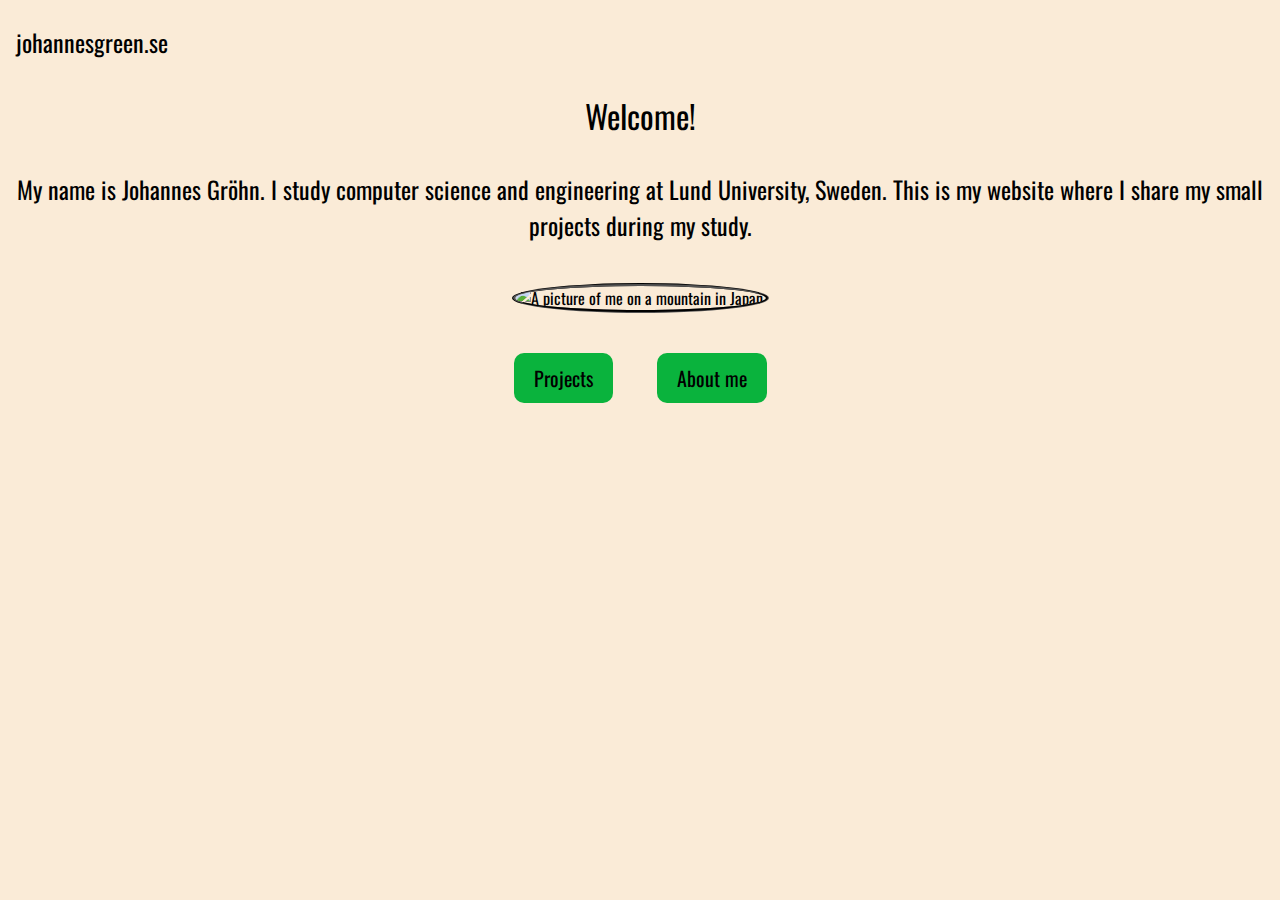
==== index.html @ 3fa28c0b "Added buttons and rick roll" ====
<!DOCTYPE html>
<html lang="en">
<head>
    <meta charset="UTF-8">
    <meta name="viewport" content="width=device-width, initial-scale=1.0">
    <title>johannesgreen.se</title>
    <link rel="preconnect" href="https://fonts.googleapis.com">
    <link rel="preconnect" href="https://fonts.gstatic.com" crossorigin>
    <link href="https://fonts.googleapis.com/css2?family=Oswald:wght@200..700&display=swap" rel="stylesheet">
    <link rel="stylesheet" href="stylesheets/frontPage.css">
</head>
<body>
    <p class="website">johannesgreen.se</p>
    
    <div class="container">
        <div class="text-box">
            <p class="title">Welcome!</p>
            <p class="info">My name is Johannes Gröhn. I study computer science 
                and engineering at Lund University, Sweden. This is my website
                where I share my small projects during my study. 
            </p>
        </div>
    
        <img class="photo" src="images/me.jpg" alt="A picture of me on a mountain in Japan.">

        <div class="button-box">
            <button class="projects-button">Projects</button>
            <a href="https://youtu.be/dQw4w9WgXcQ?si=fIvZq1pwqeM_3T6_">
                <button class="about-button">About me</button>
            </a>
        </div>
    </div>      
    

</body>
</html>
---- stylesheets/frontPage.css ----
body {
    font-family: Oswald, sans-serif;
    margin: 0;
    background-color: antiquewhite;
}

.website {
    padding-left: 16px;
    color: black;
    font-size: x-large;
}

.container {
    align-items: center;
    text-align: center;
    margin-bottom: 16px;
}

.text-box {
    align-items: center;
    text-align: center;
    margin-bottom: 40px;
}

.photo {
    width: 300px;
    height: 300px;
    border-radius: 50%;
    object-fit: cover;
    border-style: groove;
    border-color: black;
    margin-bottom: 40px;
}

.title {
    color: black;
    font-size: xx-large;
}

.info {
    color: black;
    font-size: x-large;
}

button {
    cursor: pointer;
    padding: 10px 20px 10px 20px;
    border-style: none;
    background-color: rgb(10, 179, 61);
    border-radius: 10px;
    font-family: Oswald;
    font-size: 20px;
    color: black;
}

.projects-button {
    margin-right: 40px;
}
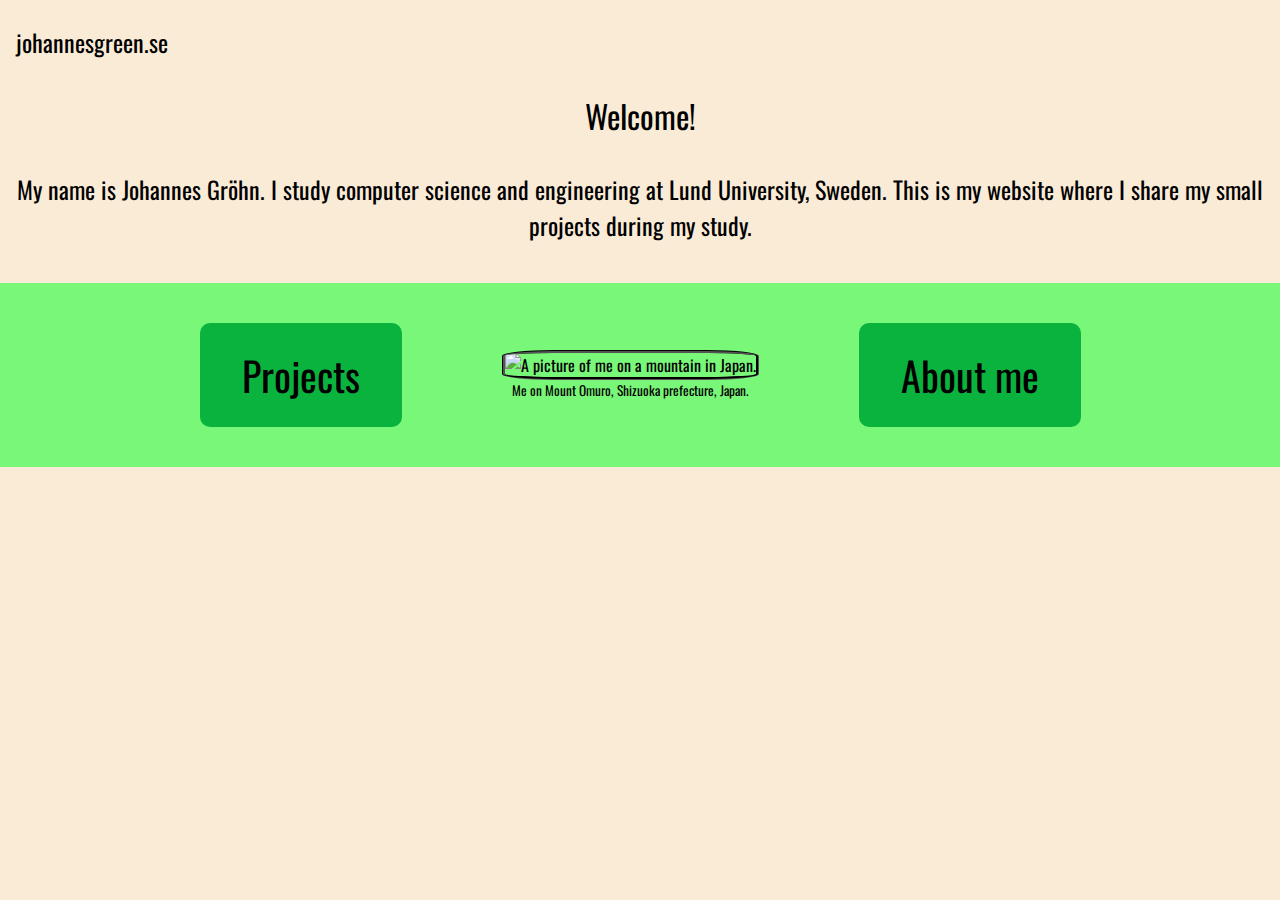
==== commit 68f973c5: "Buttons on each side of photo. Green box." ====
--- a/index.html
+++ b/index.html
@@ -21,10 +21,14 @@
             </p>
         </div>
     
-        <img class="photo" src="images/me.jpg" alt="A picture of me on a mountain in Japan.">
+        
 
         <div class="button-box">
             <button class="projects-button">Projects</button>
+            <div class="photo-box">
+                <img class="photo" src="images/me.jpg" alt="A picture of me on a mountain in Japan.">
+                <p class="photo-text">Me on Mount Omuro, Shizuoka prefecture, Japan.</p>
+            </div>
             <a href="https://youtu.be/dQw4w9WgXcQ?si=fIvZq1pwqeM_3T6_">
                 <button class="about-button">About me</button>
             </a>
--- a/stylesheets/frontPage.css
+++ b/stylesheets/frontPage.css
@@ -6,7 +6,6 @@
 
 .website {
     padding-left: 16px;
-    color: black;
     font-size: x-large;
 }
 
@@ -25,35 +24,50 @@
 .photo {
     width: 300px;
     height: 300px;
-    border-radius: 50%;
+    border-radius: 20%;
     object-fit: cover;
     border-style: groove;
     border-color: black;
-    margin-bottom: 40px;
+    
 }
 
 .title {
-    color: black;
     font-size: xx-large;
 }
 
 .info {
-    color: black;
     font-size: x-large;
+}
+
+.button-box {
+    display: flex;
+    align-items: center;
+    gap: 100px;
+    justify-content: center;
+    background-color: rgb(121, 247, 121);
+    padding-top: 40px;
+    padding-bottom: 40px
+}
+
+.photo-text {
+    margin: 0;
+    font-size: smaller;
 }
 
 button {
     cursor: pointer;
-    padding: 10px 20px 10px 20px;
-    border-style: none;
+    padding: 20px 40px 20px 40px;
+    border-style: solid;
+    border-color: rgb(10, 179, 61);
     background-color: rgb(10, 179, 61);
     border-radius: 10px;
     font-family: Oswald;
-    font-size: 20px;
-    color: black;
+    font-size: 40px;
+    transition: border-color 0.3s;
+
 }
 
-.projects-button {
-    margin-right: 40px;
+button:hover {
+    border-color: black;
 }
 
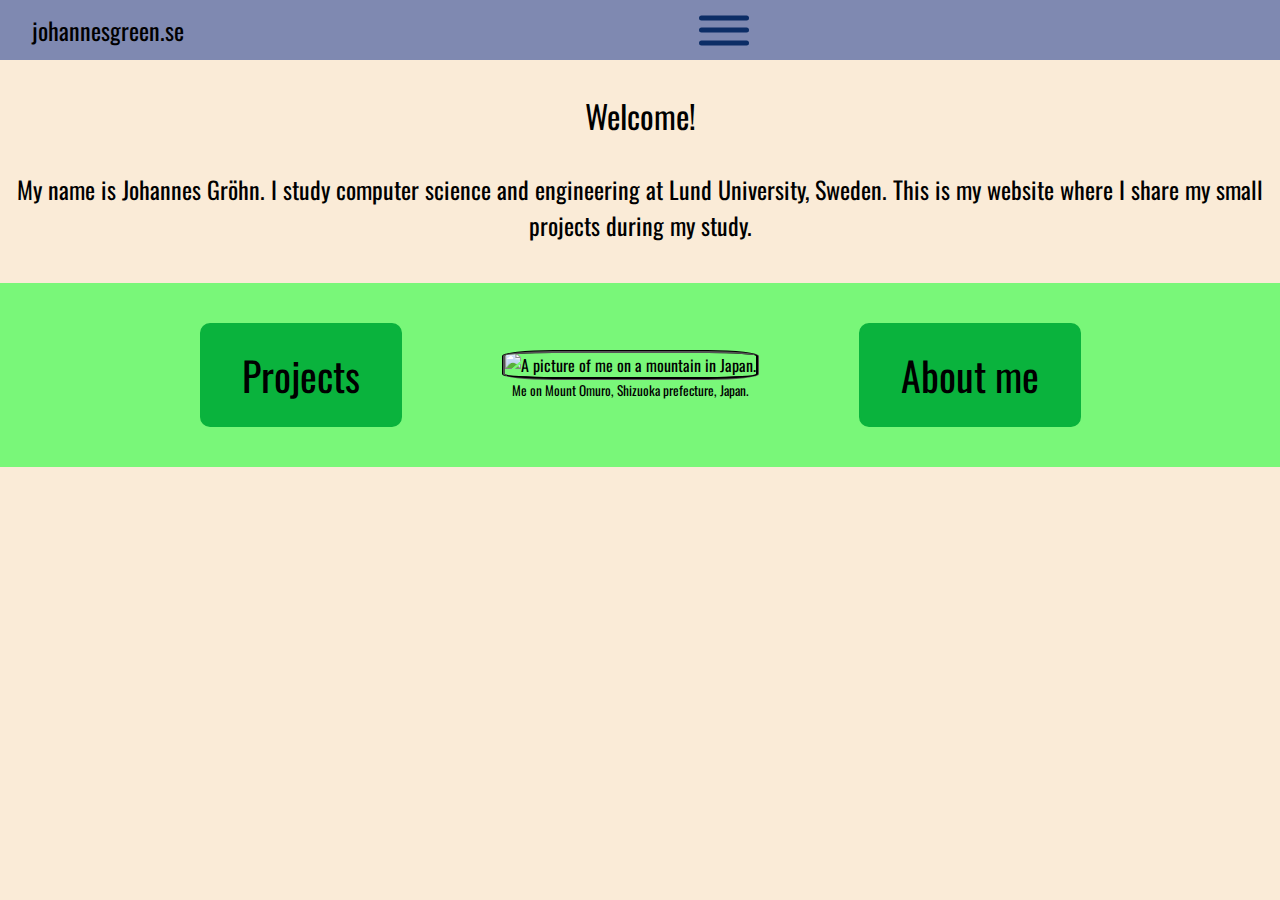
==== commit 4d3dd7a5: "Started building a hamburger menu from a youtube tutorial." ====
--- a/index.html
+++ b/index.html
@@ -10,7 +10,19 @@
     <link rel="stylesheet" href="stylesheets/frontPage.css">
 </head>
 <body>
-    <p class="website">johannesgreen.se</p>
+    
+
+    <div class="off-screen-menu"></div>
+
+    <nav>
+        <p class="website">johannesgreen.se</p>
+        <div class="ham-menu">
+            <span></span>
+            <span></span>
+            <span></span>
+        </div>
+    </nav>
+
     
     <div class="container">
         <div class="text-box">
@@ -24,12 +36,14 @@
         
 
         <div class="button-box">
-            <button class="projects-button">Projects</button>
+            <a href="projects.html">
+                <button class="projects-button" href="projects.html">Projects</button>
+            </a>
             <div class="photo-box">
                 <img class="photo" src="images/me.jpg" alt="A picture of me on a mountain in Japan.">
                 <p class="photo-text">Me on Mount Omuro, Shizuoka prefecture, Japan.</p>
             </div>
-            <a href="https://youtu.be/dQw4w9WgXcQ?si=fIvZq1pwqeM_3T6_">
+            <a href="about.html">
                 <button class="about-button">About me</button>
             </a>
         </div>
--- a/stylesheets/frontPage.css
+++ b/stylesheets/frontPage.css
@@ -7,6 +7,62 @@
 .website {
     padding-left: 16px;
     font-size: x-large;
+}
+
+.off-screen-menu {
+    background-color: rgb(34, 37, 49);
+    height: 100vh;
+    width: 100%;
+    max-width: 450px;
+    position: fixed;
+    top: 0;
+    right: -450px;
+    flex-direction: column;
+    align-items: center;
+    text-align: center;
+    font-size: 3rem;
+    transition: .3s ease;
+}
+
+nav {
+    padding: 0 16px;
+    display: flex;
+    background-color: rgb(127, 137, 177);
+    justify-content: space-between;
+    align-items: center;
+    height: 60px;
+}
+
+.ham-menu {
+    height: 50px;
+    width: 50px;
+    margin: auto;
+    position: relative;
+    cursor: pointer;
+}
+
+.ham-menu span {
+    height: 5px;
+    width: 50px;
+    background-color: #0c2d66;
+    border-radius: 25px;
+    position: absolute;
+    top: 50%;
+    left: 50%;
+    transform: translate(-50%, -50%);
+    transition: .3s ease;
+}
+
+.ham-menu span:nth-child(1) {
+    top: 25%;
+}
+
+.ham-menu span:nth-child(3) {
+    top: 75%;
+}
+
+.off-screen-menu:active {
+    right: 0;
 }
 
 .container {
@@ -64,7 +120,7 @@
     font-family: Oswald;
     font-size: 40px;
     transition: border-color 0.3s;
-
+    
 }
 
 button:hover {
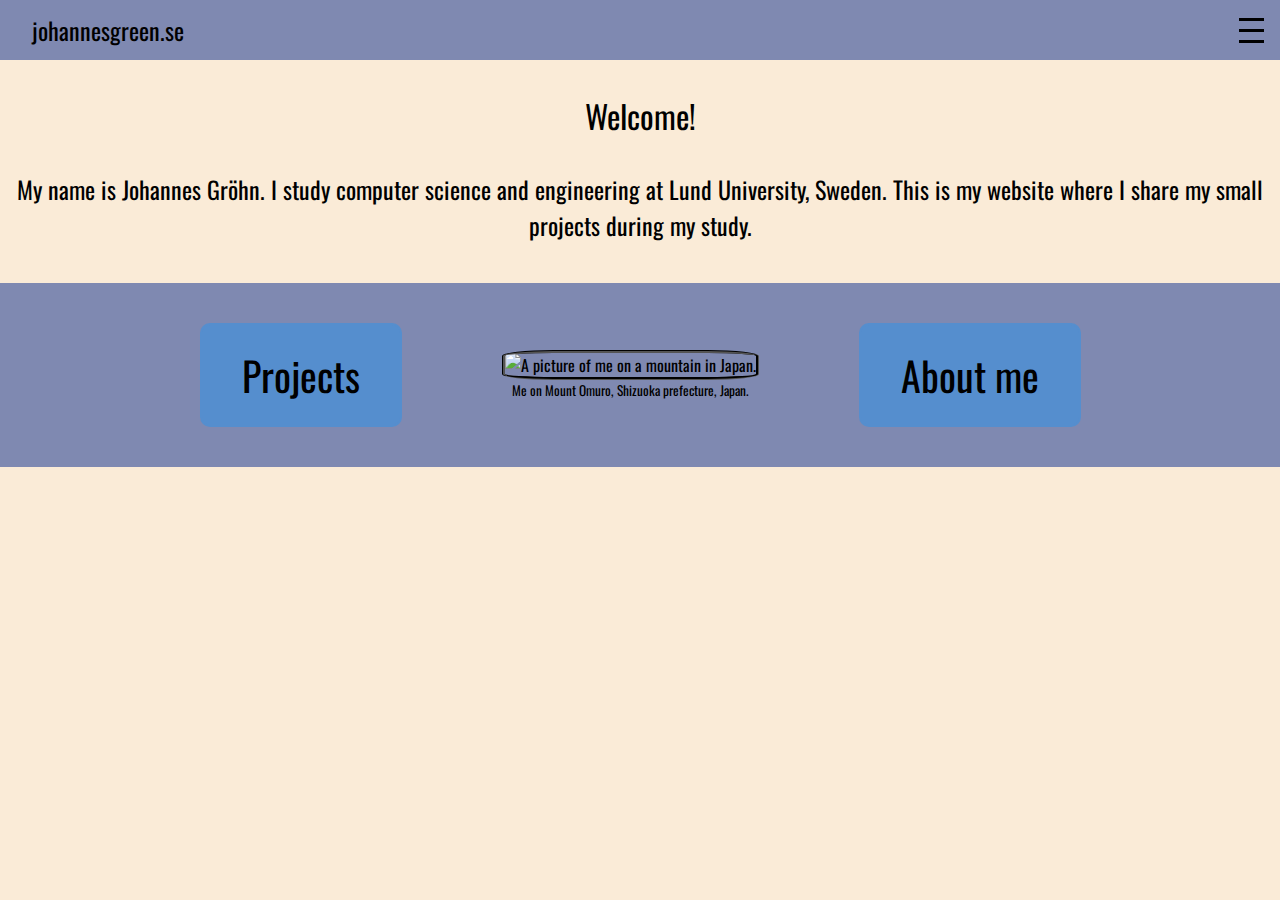
==== commit 143f9a8f: "Hamburger menu done with help of copilot (mostly copilot)" ====
--- a/index.html
+++ b/index.html
@@ -8,6 +8,7 @@
     <link rel="preconnect" href="https://fonts.gstatic.com" crossorigin>
     <link href="https://fonts.googleapis.com/css2?family=Oswald:wght@200..700&display=swap" rel="stylesheet">
     <link rel="stylesheet" href="stylesheets/frontPage.css">
+    <script src="scripts/hamburger.js" defer></script>
 </head>
 <body>
     
@@ -16,10 +17,14 @@
 
     <nav>
         <p class="website">johannesgreen.se</p>
-        <div class="ham-menu">
-            <span></span>
-            <span></span>
-            <span></span>
+        <div class="hamburger-menu">
+            <div class="bar"></div>
+            <div class="bar"></div>
+            <div class="bar"></div>
+        </div>
+        <div class="menu-items">
+            <a href="projects.html">Projects</a>
+            <a href="about.html">About me</a>
         </div>
     </nav>
 
--- a/stylesheets/frontPage.css
+++ b/stylesheets/frontPage.css
@@ -9,20 +9,6 @@
     font-size: x-large;
 }
 
-.off-screen-menu {
-    background-color: rgb(34, 37, 49);
-    height: 100vh;
-    width: 100%;
-    max-width: 450px;
-    position: fixed;
-    top: 0;
-    right: -450px;
-    flex-direction: column;
-    align-items: center;
-    text-align: center;
-    font-size: 3rem;
-    transition: .3s ease;
-}
 
 nav {
     padding: 0 16px;
@@ -33,36 +19,44 @@
     height: 60px;
 }
 
-.ham-menu {
-    height: 50px;
-    width: 50px;
-    margin: auto;
-    position: relative;
+.hamburger-menu {
+    display: flex;
+    flex-direction: column;
     cursor: pointer;
+    margin-left: auto;
 }
 
-.ham-menu span {
-    height: 5px;
-    width: 50px;
-    background-color: #0c2d66;
-    border-radius: 25px;
-    position: absolute;
-    top: 50%;
-    left: 50%;
-    transform: translate(-50%, -50%);
-    transition: .3s ease;
+.hamburger-menu .bar {
+    width: 25px;
+    height: 3px;
+    background-color: black;
+    margin: 4px 0;
+    transition: 0.3s;
 }
 
-.ham-menu span:nth-child(1) {
-    top: 25%;
+.menu-items {
+    display: none;
+    flex-direction: column;
+    position: absolute;
+    top: 60px;
+    right: 0px;
+    background-color: rgb(127, 137, 177);
+    border: 1px solid black;
 }
 
-.ham-menu span:nth-child(3) {
-    top: 75%;
+.menu-items a {
+    text-decoration: none;
+    color: black;
+    padding: 10px;
+    border-bottom: 1px solid black;
 }
 
-.off-screen-menu:active {
-    right: 0;
+.menu-items a:last-child {
+    border-bottom: none;
+}
+
+.menu-items.show {
+    display: flex;
 }
 
 .container {
@@ -100,7 +94,7 @@
     align-items: center;
     gap: 100px;
     justify-content: center;
-    background-color: rgb(121, 247, 121);
+    background-color:rgb(127, 137, 177);
     padding-top: 40px;
     padding-bottom: 40px
 }
@@ -114,8 +108,8 @@
     cursor: pointer;
     padding: 20px 40px 20px 40px;
     border-style: solid;
-    border-color: rgb(10, 179, 61);
-    background-color: rgb(10, 179, 61);
+    border-color: rgb(85, 142, 206);
+    background-color: rgb(85, 142, 206);
     border-radius: 10px;
     font-family: Oswald;
     font-size: 40px;
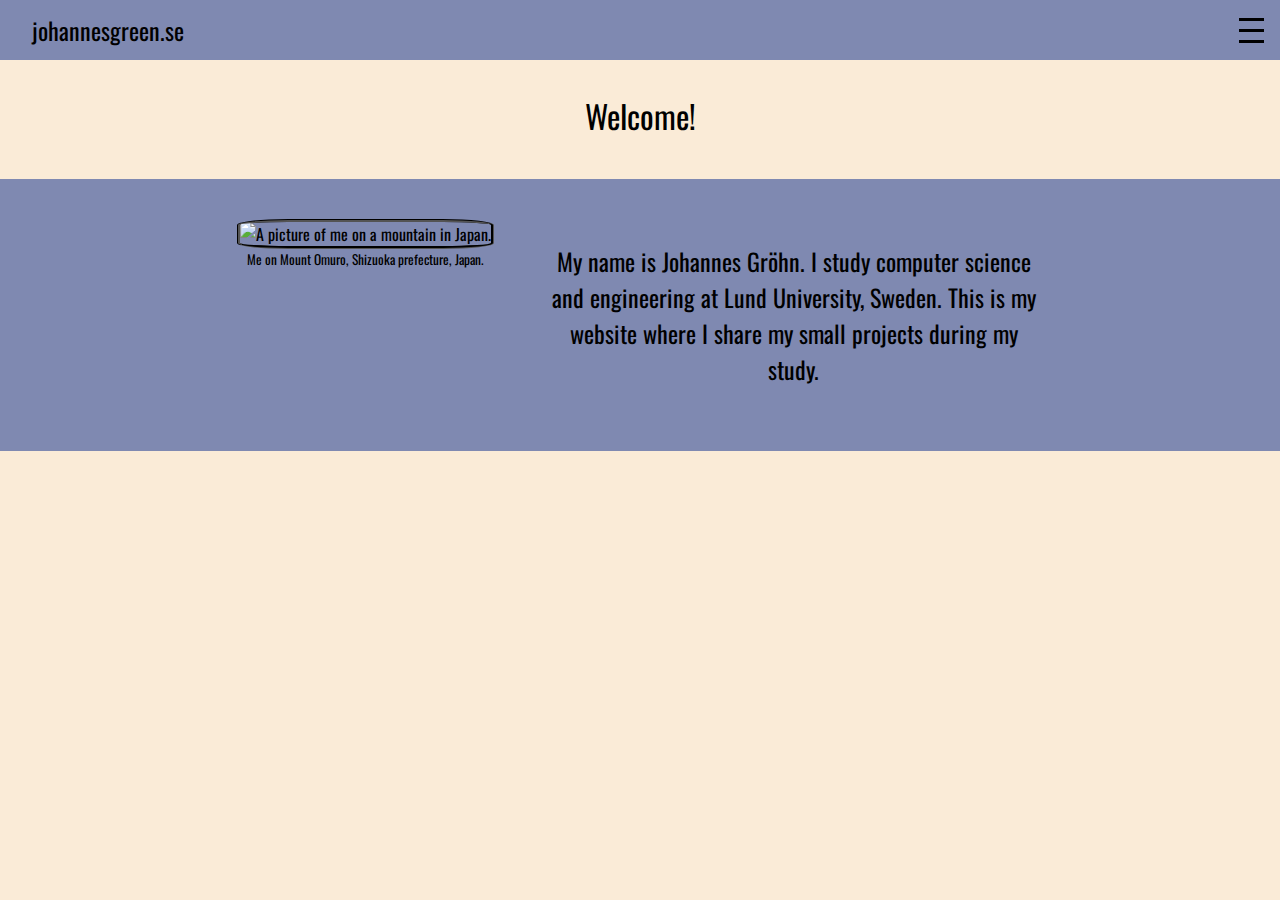
==== commit 261fa6d9: "Fixed home screen a bit" ====
--- a/index.html
+++ b/index.html
@@ -32,25 +32,22 @@
     <div class="container">
         <div class="text-box">
             <p class="title">Welcome!</p>
-            <p class="info">My name is Johannes Gröhn. I study computer science 
-                and engineering at Lund University, Sweden. This is my website
-                where I share my small projects during my study. 
-            </p>
         </div>
     
         
 
-        <div class="button-box">
-            <a href="projects.html">
-                <button class="projects-button" href="projects.html">Projects</button>
-            </a>
+        <div class="center-box">
             <div class="photo-box">
                 <img class="photo" src="images/me.jpg" alt="A picture of me on a mountain in Japan.">
                 <p class="photo-text">Me on Mount Omuro, Shizuoka prefecture, Japan.</p>
             </div>
-            <a href="about.html">
-                <button class="about-button">About me</button>
-            </a>
+            <div class="info-box">
+                <p class="info">My name is Johannes Gröhn. I study computer science 
+                    and engineering at Lund University, Sweden. This is my website
+                    where I share my small projects during my study. 
+                </p>
+            </div>
+
         </div>
     </div>      
     
--- a/stylesheets/frontPage.css
+++ b/stylesheets/frontPage.css
@@ -89,10 +89,14 @@
     font-size: x-large;
 }
 
-.button-box {
+.info-box {
+    width: 500px;
+}
+
+.center-box {
     display: flex;
-    align-items: center;
-    gap: 100px;
+    align-items: space-between;
+    gap: 50px;
     justify-content: center;
     background-color:rgb(127, 137, 177);
     padding-top: 40px;
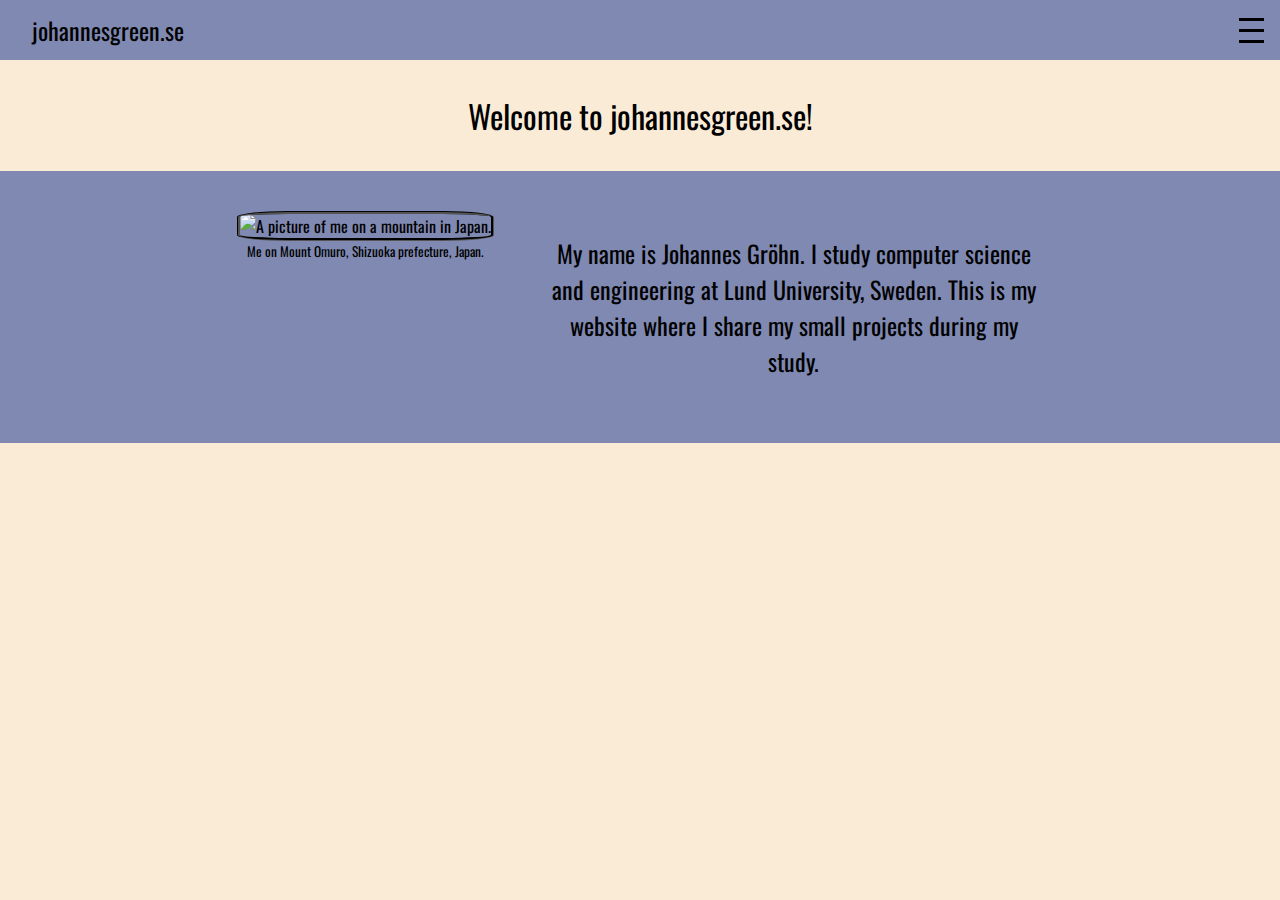
==== commit 65bf91a5: "Aligned text correctly. Ready to merge for now." ====
--- a/index.html
+++ b/index.html
@@ -31,7 +31,7 @@
     
     <div class="container">
         <div class="text-box">
-            <p class="title">Welcome!</p>
+            <p class="title">Welcome to johannesgreen.se!</p>
         </div>
     
         
--- a/stylesheets/frontPage.css
+++ b/stylesheets/frontPage.css
@@ -44,11 +44,17 @@
     border: 1px solid black;
 }
 
+
 .menu-items a {
     text-decoration: none;
     color: black;
     padding: 10px;
     border-bottom: 1px solid black;
+    transition: 0.3s;
+}
+
+.menu-items a:hover {
+    background-color: rgb(85, 142, 206);
 }
 
 .menu-items a:last-child {
@@ -66,20 +72,11 @@
 }
 
 .text-box {
+    flex: 1;
     align-items: center;
     text-align: center;
-    margin-bottom: 40px;
 }
 
-.photo {
-    width: 300px;
-    height: 300px;
-    border-radius: 20%;
-    object-fit: cover;
-    border-style: groove;
-    border-color: black;
-    
-}
 
 .title {
     font-size: xx-large;
@@ -90,7 +87,11 @@
 }
 
 .info-box {
+    display: flex;
     width: 500px;
+    flex-direction: column;
+    justify-content: center;
+    text-align: center;
 }
 
 .center-box {
@@ -103,25 +104,23 @@
     padding-bottom: 40px
 }
 
+
+.photo {
+    width: 300px;
+    height: 300px;
+    border-radius: 20%;
+    object-fit: cover;
+    border-style: groove;
+    border-color: black;
+}
+
 .photo-text {
     margin: 0;
     font-size: smaller;
 }
 
-button {
-    cursor: pointer;
-    padding: 20px 40px 20px 40px;
-    border-style: solid;
-    border-color: rgb(85, 142, 206);
-    background-color: rgb(85, 142, 206);
-    border-radius: 10px;
-    font-family: Oswald;
-    font-size: 40px;
-    transition: border-color 0.3s;
-    
+@media screen and (max-width: 768px) {
+    .center-box {
+        flex-direction: column;
+    }
 }
-
-button:hover {
-    border-color: black;
-}
-
